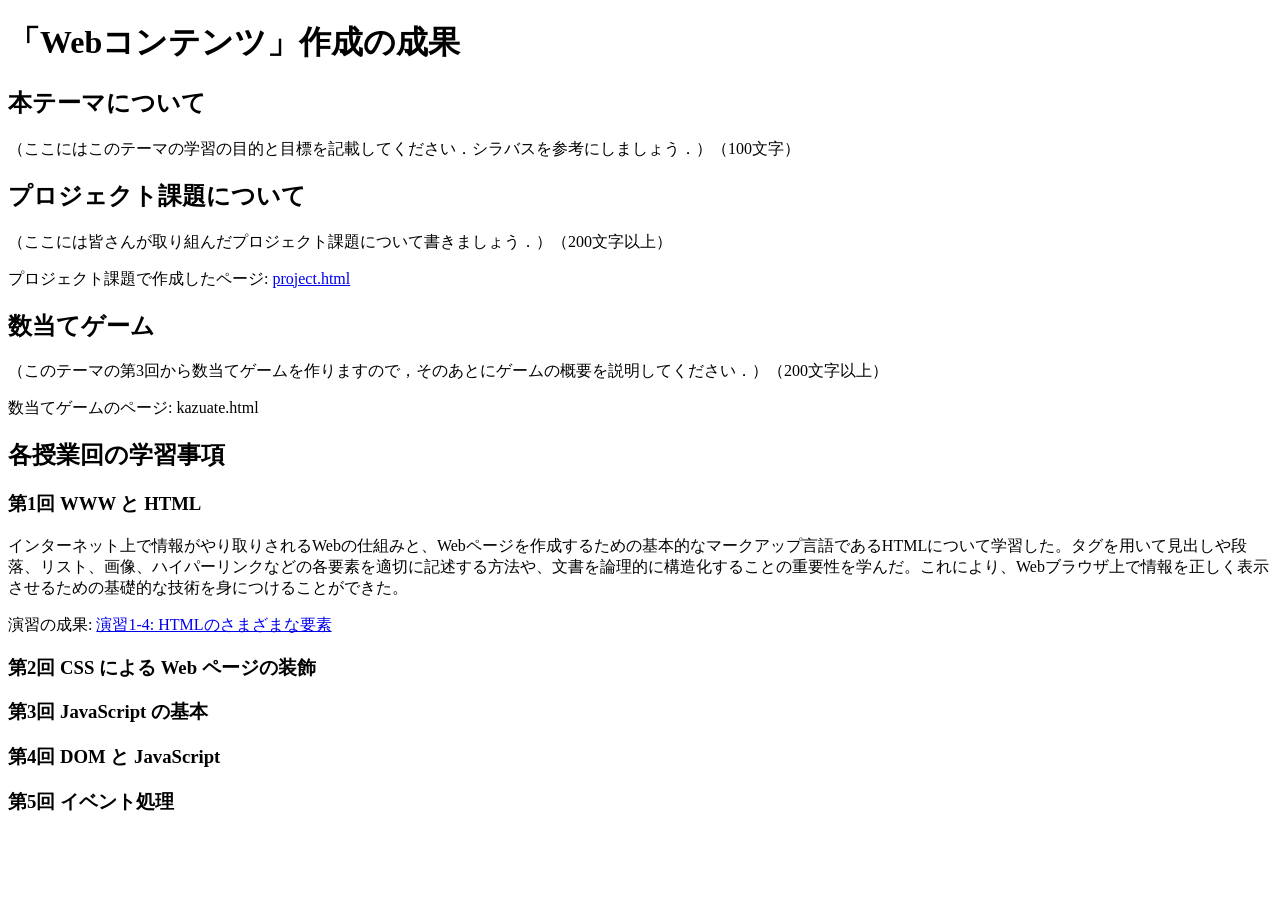
==== practice-html/index.html @ ea03a026 "第2回課題提出" ====
<!DOCTYPE html>
<html>
  <head>
    <meta charset="utf-8">
    <title>「Webコンテンツ」作成の成果</title>
  </head>
  <body>
    <h1>「Webコンテンツ」作成の成果</h1>
	  <h2>本テーマについて</h2>
    <p>（ここにはこのテーマの学習の目的と目標を記載してください．シラバスを参考にしましょう．）（100文字）</p>
    <h2>プロジェクト課題について</h2>
    <p>（ここには皆さんが取り組んだプロジェクト課題について書きましょう．）（200文字以上）</p>
    <p>プロジェクト課題で作成したページ: <a href="project.html">project.html</a></p>

    <h2>数当てゲーム</h2>
    <p>（このテーマの第3回から数当てゲームを作りますので，そのあとにゲームの概要を説明してください．）（200文字以上）</p>
    <p>数当てゲームのページ: kazuate.html</p>

    <h2>各授業回の学習事項</h2>

    <h3>第1回 WWW と HTML</h3>
    <p>インターネット上で情報がやり取りされるWebの仕組みと、Webページを作成するための基本的なマークアップ言語であるHTMLについて学習した。タグを用いて見出しや段落、リスト、画像、ハイパーリンクなどの各要素を適切に記述する方法や、文書を論理的に構造化することの重要性を学んだ。これにより、Webブラウザ上で情報を正しく表示させるための基礎的な技術を身につけることができた。</p>
    <p>演習の成果: <a href="exercise1-4.html">演習1-4: HTMLのさまざまな要素</a></p>

    <h3>第2回 CSS による Web ページの装飾</h3>

    <h3>第3回 JavaScript の基本</h3>

    <h3>第4回 DOM と JavaScript</h3>

    <h3>第5回 イベント処理</h3>
  </body>
</html>
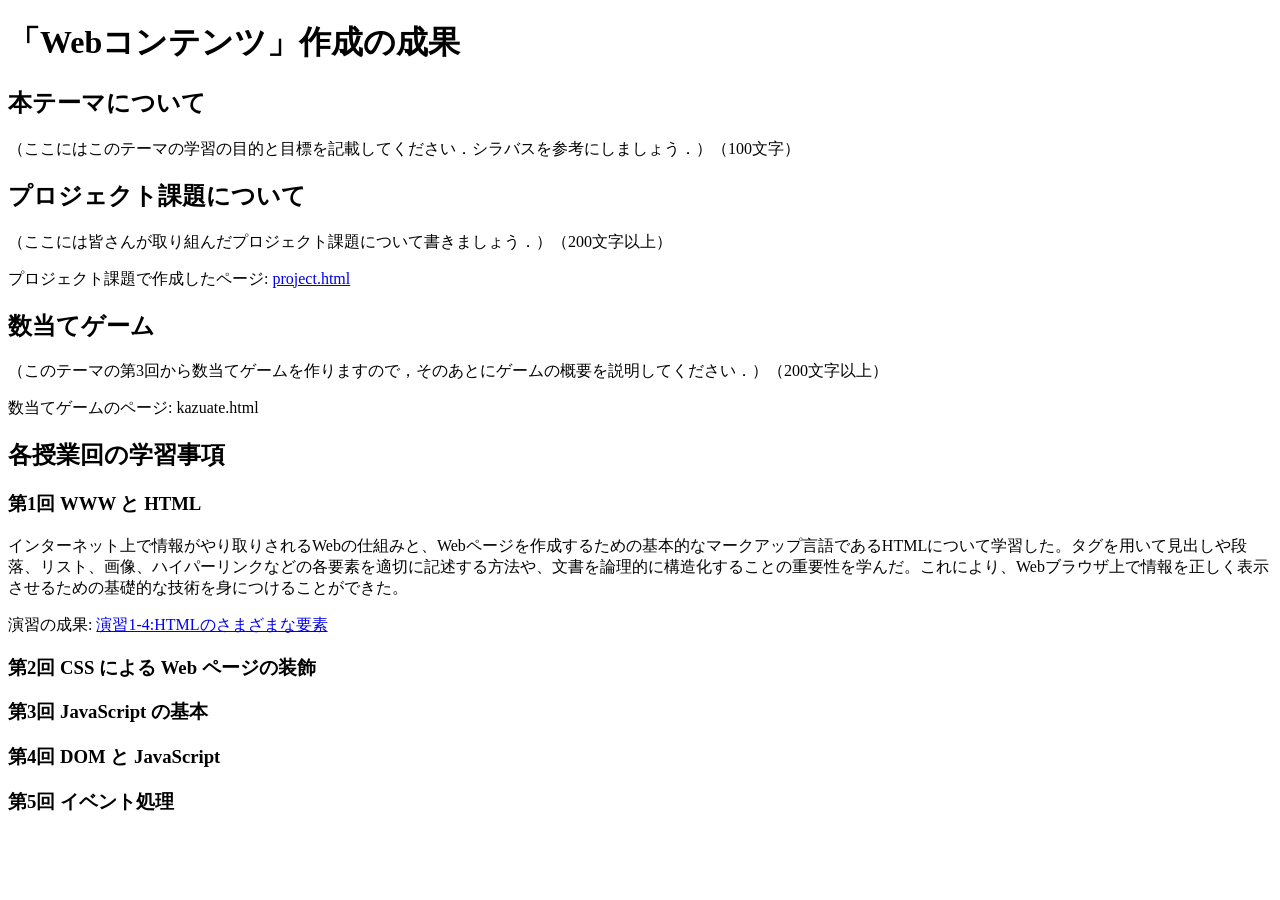
==== commit e4e66c36: "第二回課題" ====
--- a/practice-html/index.html
+++ b/practice-html/index.html
@@ -20,7 +20,7 @@
 
     <h3>第1回 WWW と HTML</h3>
     <p>インターネット上で情報がやり取りされるWebの仕組みと、Webページを作成するための基本的なマークアップ言語であるHTMLについて学習した。タグを用いて見出しや段落、リスト、画像、ハイパーリンクなどの各要素を適切に記述する方法や、文書を論理的に構造化することの重要性を学んだ。これにより、Webブラウザ上で情報を正しく表示させるための基礎的な技術を身につけることができた。</p>
-    <p>演習の成果: <a href="exercise1-4.html">演習1-4: HTMLのさまざまな要素</a></p>
+    <p>演習の成果: <a href="elements.html">演習1-4:HTMLのさまざまな要素</a></p>
 
     <h3>第2回 CSS による Web ページの装飾</h3>
 
